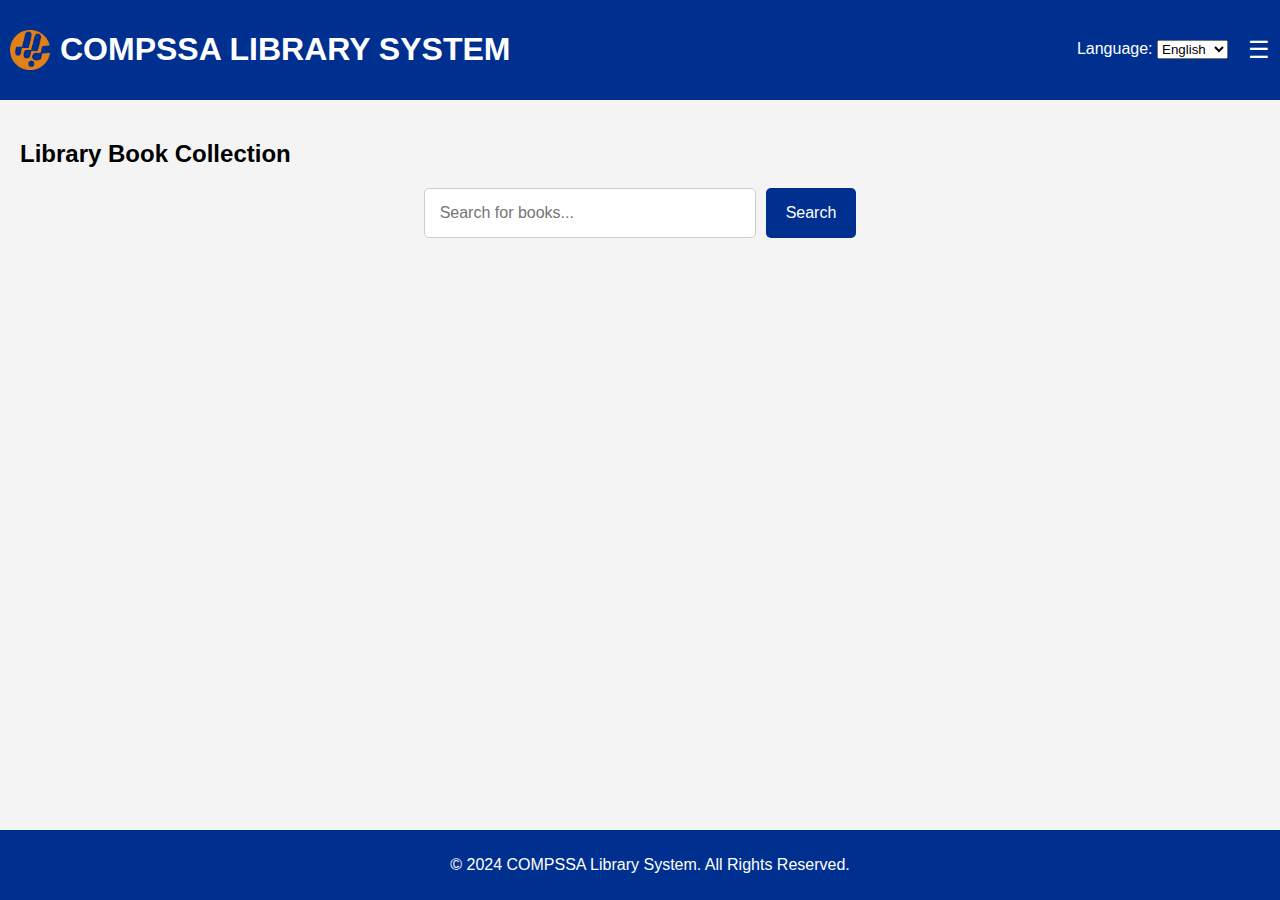
==== books.html @ c0faa0d5 "Add files via upload" ====
<!DOCTYPE html>
<html lang="en">
<head>
    <meta charset="UTF-8">
    <meta name="viewport" content="width=device-width, initial-scale=1.0">
    <title>COMPSSA LIBRARY SYSTEM</title>
    <link rel="icon" href="COMPSSA_LOGO.png" type="image/png">
    <style>
        body {
            font-family: Arial, sans-serif;
            margin: 0;
            padding: 0;
            background-color: #f4f4f4;
        }

        .navbar {
            display: flex;
            justify-content: space-between;
            align-items: center;
            background-color: #00308F;
            padding: 10px;
            color: white;
        }

        .logo {
            display: flex;
            align-items: center;
        }

        .logo-img {
            height: 40px;
            margin-right: 10px;
        }

        .language-selector {
            margin-left: auto;
        }

        .hamburger-menu {
            position: relative;
        }

        .hamburger-icon {
            cursor: pointer;
            font-size: 24px;
            margin-left: 20px;
        }

        .overlay {
            display: none;
            position: fixed;
            top: 0;
            left: 0;
            width: 100%;
            height: 50%;
            background-color: rgba(0, 0, 0, 0.8);
            color: white;
            padding: 20px;
            z-index: 1000;
            flex-direction: column;
            align-items: flex-start;
            justify-content: flex-start;
        }

        .overlay.show {
            display: flex;
        }

        .close-btn {
            cursor: pointer;
            font-size: 24px;
            align-self: flex-end;
        }

        .user-info {
            display: flex;
            align-items: center;
            margin-bottom: 20px;
        }

        .user-info img {
            width: 40px;
            height: 40px;
            border-radius: 50%;
            margin-right: 10px;
        }

        .user-info p {
            margin: 0;
        }

        .user-menu {
            display: flex;
            flex-direction: column;
        }

        .user-menu button {
            margin-top: 10px;
            padding: 10px;
            background-color: #444;
            color: white;
            border: none;
            border-radius: 5px;
            cursor: pointer;
        }

        .home-container {
            padding: 20px;
        }

        .search-container {
            display: flex;
            justify-content: center;
            margin: 20px 0;
        }

        .search-bar {
            display: flex;
            gap: 10px;
        }

        #book-search {
            padding: 15px;
            font-size: 16px;
            border: 1px solid #ccc;
            border-radius: 5px;
            width: 300px;
        }

        #search-btn {
            padding: 15px 20px;
            font-size: 16px;
            background-color: #00308F;
            color: white;
            border: none;
            border-radius: 5px;
            cursor: pointer;
        }

        .books-list {
            display: flex;
            flex-wrap: wrap;
            gap: 20px;
        }

        .book-card {
            background: white;
            border-radius: 5px;
            padding: 10px;
            box-shadow: 0 2px 5px rgba(0,0,0,0.1);
            flex: 1 1 calc(25% - 20px);
            cursor: pointer; /* Indicate clickable */
        }

        .book-card img {
            max-width: 100%;
            border-radius: 5px;
        }

        /* Modal Styles */
        .modal {
            display: none;
            position: fixed;
            top: 50%;
            left: 50%;
            transform: translate(-50%, -50%);
            background: white;
            padding: 20px;
            box-shadow: 0 4px 20px rgba(0, 0, 0, 0.3);
            z-index: 2000;
            border-radius: 8px;
            max-width: 500px;
            width: 90%;
        }

        .modal img {
            max-width: 100%;
            border-radius: 5px;
        }

        .modal .modal-close {
            cursor: pointer;
            font-size: 24px;
            float: right;
        }

        footer {
            position: fixed;
            bottom: 0;
            width: 100%;
            text-align: center;
            padding: 10px;
            background-color: #00308F;
            color: white;
        }
    </style>
</head>
<body>
    <!-- Navbar Section -->
    <nav class="navbar">
        <div class="logo">
            <img src="COMPSSA_LOGO.png" alt="UG Library Logo" class="logo-img">
            <h1 id="nav-title">COMPSSA LIBRARY SYSTEM</h1>
        </div>

        <div class="language-selector">
            <label for="language" style="color: white;" id="language-label">Language:</label>
            <select id="language" onchange="changeLanguage()">
                <option value="en">English</option>
                <option value="fr">French</option>
                <option value="es">Spanish</option>
            </select>
        </div>

        <!-- Hamburger Menu for User Info -->
        <div class="hamburger-menu" id="hamburger-menu">
            <div class="hamburger-icon" onclick="toggleMenu()">
                &#9776; <!-- Hamburger icon -->
            </div>
        </div>
    </nav>

    <!-- Overlay for User Menu -->
    <div class="overlay" id="user-overlay">
        <div class="close-btn" onclick="toggleMenu()">✖</div>
        <div class="user-info">
            <img src="user-icon.png" alt="User Icon" />
            <p id="username">John Doe</p>
        </div>
        <div class="user-menu">
            <button onclick="logout()" id="logout-btn">Log Out</button>
            <button onclick="window.open('https://sakai.ug.edu.gh', '_blank')" id="go-sakai-btn">Go to Sakai UG</button>
            <button onclick="window.open('https://ienabler.ug.edu.gh/pls/prodi41/w99pkg.mi_login', '_blank')" id="go-mis-btn">Go to MIS WEB</button>
        </div>
    </div>

    <!-- Home Page Content -->
    <div class="home-container">
        <h2 id="library-collection-title">Library Book Collection</h2>

        <!-- Search Bar Section -->
        <div class="search-container">
            <div class="search-bar">
                <input type="text" id="book-search" placeholder="Search for books..." onkeyup="searchBooks()">
                <button id="search-btn" onclick="searchBooks()">Search</button>
            </div>
        </div>

        <!-- Book List Section -->
        <div class="books-list" id="books-list">
            <!-- Books will be dynamically loaded here from Google Books API -->
        </div>
    </div>

    <!-- Modal for Book Details -->
    <div class="modal" id="book-modal">
        <span class="modal-close" onclick="closeModal()">✖</span>
        <h3 id="modal-title"></h3>
        <img id="modal-image" src="" alt="Book Image">
        <p><strong>Author:</strong> <span id="modal-author"></span></p>
        <p><strong>Info:</strong> <span id="modal-info"></span></p>
    </div>

    <footer>
        <p>&copy; 2024 COMPSSA Library System. All Rights Reserved.</p>
    </footer>

    <script>
        const translations = {
            en: {
                navTitle: "COMPSSA LIBRARY SYSTEM",
                languageLabel: "Language:",
                libraryCollectionTitle: "Library Book Collection",
                logoutBtn: "Log Out",
                goSakaiBtn: "Go to Sakai UG",
                goMisBtn: "Go to MIS WEB",
                searchPlaceholder: "Search for books...",
                searchBtn: "Search"
            },
            fr: {
                navTitle: "SYSTÈME DE BIBLIOTHÈQUE COMPSSA",
                languageLabel: "Langue:",
                libraryCollectionTitle: "Collection de livres de la bibliothèque",
                logoutBtn: "Se déconnecter",
                goSakaiBtn: "Aller à Sakai UG",
                goMisBtn: "Aller à MIS WEB",
                searchPlaceholder: "Rechercher des livres...",
                searchBtn: "Chercher"
            },
            es: {
                navTitle: "SISTEMA DE BIBLIOTECA COMPSSA",
                languageLabel: "Idioma:",
                libraryCollectionTitle: "Colección de libros de la biblioteca",
                logoutBtn: "Cerrar sesión",
                goSakaiBtn: "Ir a Sakai UG",
                goMisBtn: "Ir a MIS WEB",
                searchPlaceholder: "Buscar libros...",
                searchBtn: "Buscar"
            }
        };

        function changeLanguage() {
            const language = document.getElementById('language').value;

            // Update all text elements based on the selected language
            document.getElementById('nav-title').textContent = translations[language].navTitle;
            document.getElementById('language-label').textContent = translations[language].languageLabel;
            document.getElementById('library-collection-title').textContent = translations[language].libraryCollectionTitle;
            document.getElementById('logout-btn').textContent = translations[language].logoutBtn;
            document.getElementById('go-sakai-btn').textContent = translations[language].goSakaiBtn;
            document.getElementById('go-mis-btn').textContent = translations[language].goMisBtn;
            document.getElementById('book-search').placeholder = translations[language].searchPlaceholder;
            document.getElementById('search-btn').textContent = translations[language].searchBtn;
        }

        // Check if user is logged in
        const loggedIn = true; // Change this based on your login status

        if (!loggedIn) {
            alert("You must be logged in to view the books.");
            window.location.href = "login.html"; // Redirect to login page if not logged in
        }

        // Toggle the hamburger menu visibility
        function toggleMenu() {
            const userOverlay = document.getElementById("user-overlay");
            userOverlay.classList.toggle("show");
        }

        function logout() {
            localStorage.removeItem('loggedIn');
            alert("Logging out...");
            window.location.href = "index.html"; // Redirect to login page on log out
        }

        document.addEventListener('click', function(event) {
            const userOverlay = document.getElementById("user-overlay");
            const hamburgerMenu = document.getElementById("hamburger-menu");

            if (!userOverlay.contains(event.target) && !hamburgerMenu.contains(event.target)) {
                userOverlay.classList.remove("show"); // Close overlay if clicked outside
            }
        });

        // Dynamically set the username (for demo purposes)
        const username = "John Doe"; // This would come from your login system
        document.getElementById("username").textContent = username;

        // Function to search books using Google Books API
        async function searchBooks() {
            const searchTerm = document.getElementById("book-search").value;
            const booksList = document.getElementById("books-list");

            if (!searchTerm.trim()) {
                booksList.innerHTML = "<p>Please enter a search term.</p>";
                return;
            }

            try {
                const response = await fetch(`https://www.googleapis.com/books/v1/volumes?q=${searchTerm}`);
                const data = await response.json();

                booksList.innerHTML = ""; // Clear the previous results

                if (data.items) {
                    data.items.forEach(item => {
                        const book = item.volumeInfo;
                        const bookCard = document.createElement("div");
                        bookCard.classList.add("book-card");
                        bookCard.setAttribute("data-title", book.title);
                        bookCard.setAttribute("data-author", book.authors ? book.authors.join(", ") : "Unknown Author");
                        bookCard.setAttribute("data-info", book.description || "No description available");
                        bookCard.setAttribute("data-image", book.imageLinks ? book.imageLinks.thumbnail : "default.jpg");

                        bookCard.innerHTML = `
                            <img src="${book.imageLinks ? book.imageLinks.thumbnail : 'default.jpg'}" alt="${book.title}">
                            <h3>${book.title}</h3>
                        `;
                        
                        bookCard.addEventListener('click', function() {
                            document.getElementById('modal-title').textContent = book.title;
                            document.getElementById('modal-author').textContent = book.authors ? book.authors.join(", ") : "Unknown Author";
                            document.getElementById('modal-info').textContent = book.description || "No description available";
                            document.getElementById('modal-image').src = book.imageLinks ? book.imageLinks.thumbnail : 'default.jpg';
                            document.getElementById('book-modal').style.display = 'block';
                        });

                        booksList.appendChild(bookCard);
                    });
                } else {
                    booksList.innerHTML = "<p>No books found.</p>";
                }
            } catch (error) {
                console.error("Error fetching books:", error);
                booksList.innerHTML = "<p>Error fetching data from Google Books API.</p>";
            }
        }

        // Close the modal
        function closeModal() {
            document.getElementById('book-modal').style.display = 'none'; // Hide modal
        }
    </script>
</body>
</html>
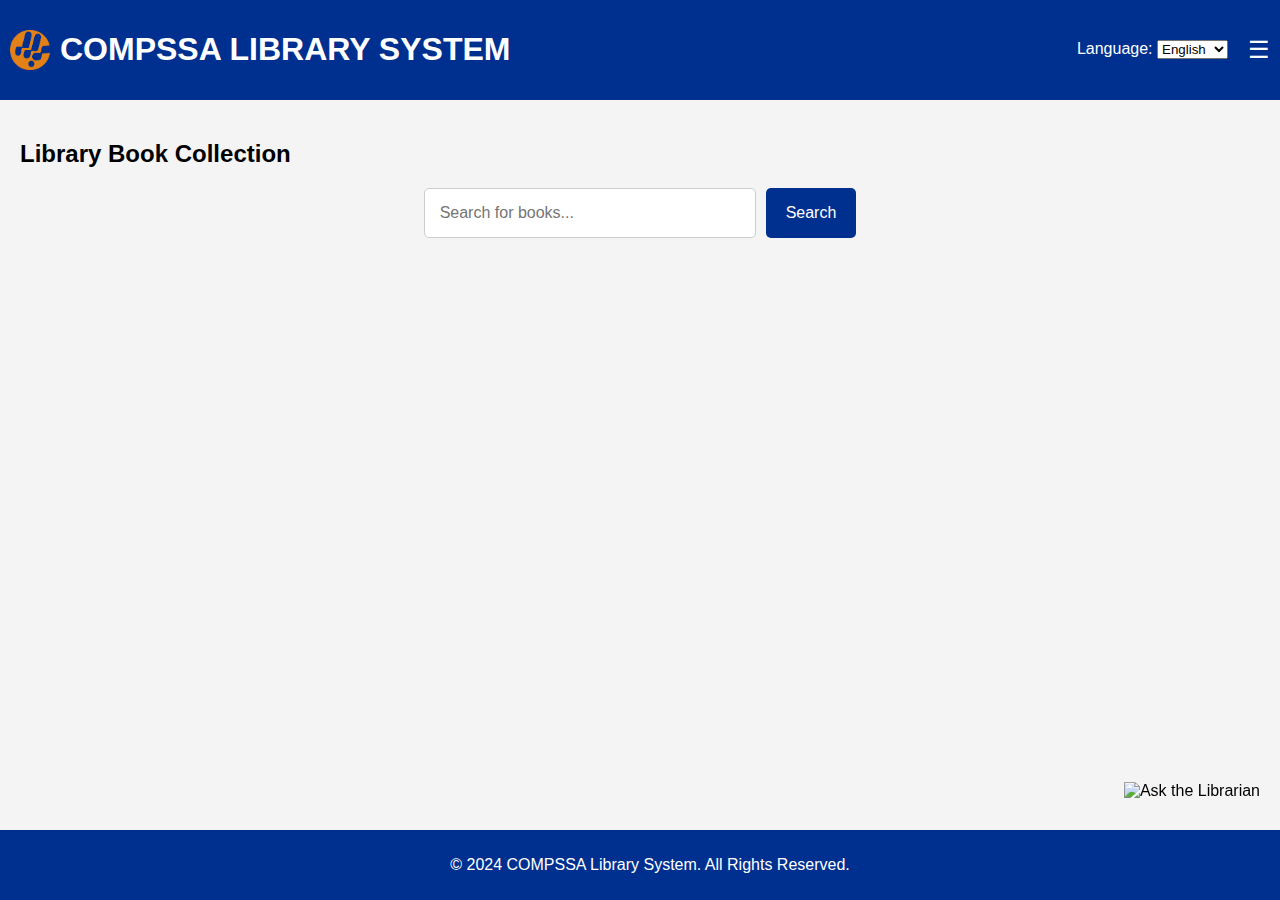
==== commit 0d732214: "Update books.html" ====
--- a/books.html
+++ b/books.html
@@ -193,6 +193,56 @@
             background-color: #00308F;
             color: white;
         }
+
+        .ask-librarian-icon {
+            position: fixed;
+            bottom: 100px;
+            right: 20px;
+            cursor: pointer;
+        }
+
+        .ask-librarian-modal {
+        display: none;
+        position: fixed;
+        top: 50%;
+        left: 50%;
+        transform: translate(-50%, -50%);
+        background-color: white;
+        padding: 50px;
+        box-shadow: 0 4px 20px rgba(0, 0, 0, 0.3);
+        z-index: 2000;
+        border-radius: 8px;
+        max-width: 650px;
+        width: 90%;
+}
+
+    .ask-librarian-modal input,
+    .ask-librarian-modal textarea {
+        width: 100%;
+        padding: 12px;
+        margin: 12px 0;
+        border: 1px solid #ccc;
+        border-radius: 5px;
+    }
+
+    .ask-librarian-modal button {
+        padding: 10px 20px;
+        background-color: #00308F;
+        color: white;
+        border: none;
+        border-radius: 5px;
+        cursor: pointer;
+    }
+
+    .modal-close-btn {
+        cursor: pointer;
+        font-size: 30px;
+        color: #00308F;
+        position: absolute;
+        top: 10px;
+        right: 10px;
+    }
+
     </style>
 </head>
 <body>
@@ -202,7 +252,6 @@
             <img src="COMPSSA_LOGO.png" alt="UG Library Logo" class="logo-img">
             <h1 id="nav-title">COMPSSA LIBRARY SYSTEM</h1>
         </div>
-
         <div class="language-selector">
             <label for="language" style="color: white;" id="language-label">Language:</label>
             <select id="language" onchange="changeLanguage()">
@@ -220,24 +269,9 @@
         </div>
     </nav>
 
-    <!-- Overlay for User Menu -->
-    <div class="overlay" id="user-overlay">
-        <div class="close-btn" onclick="toggleMenu()">✖</div>
-        <div class="user-info">
-            <img src="user-icon.png" alt="User Icon" />
-            <p id="username">John Doe</p>
-        </div>
-        <div class="user-menu">
-            <button onclick="logout()" id="logout-btn">Log Out</button>
-            <button onclick="window.open('https://sakai.ug.edu.gh', '_blank')" id="go-sakai-btn">Go to Sakai UG</button>
-            <button onclick="window.open('https://ienabler.ug.edu.gh/pls/prodi41/w99pkg.mi_login', '_blank')" id="go-mis-btn">Go to MIS WEB</button>
-        </div>
-    </div>
-
     <!-- Home Page Content -->
     <div class="home-container">
         <h2 id="library-collection-title">Library Book Collection</h2>
-
         <!-- Search Bar Section -->
         <div class="search-container">
             <div class="search-bar">
@@ -261,92 +295,84 @@
         <p><strong>Info:</strong> <span id="modal-info"></span></p>
     </div>
 
+  
+    <div class="ask-librarian-icon" onclick="openAskLibrarianForm()">
+        <img src="ASK.gif" alt="Ask the Librarian" style="width: 60px;">
+    </div>
+
+   
+    <div class="ask-librarian-modal" id="ask-librarian-modal">
+        <span class="modal-close-btn" onclick="closeAskLibrarianForm()">✖</span> <!-- Close button -->
+        <h3>Ask the Librarian</h3>
+        <form id="ask-librarian-form" action="/ask-librarian" method="POST">
+            <input type="text" id="name" name="name" placeholder="Your Name" required><br>
+            <input type="email" id="email" name="email" placeholder="Your Email" required><br>
+            <textarea id="message" name="message" placeholder="Your Message" required></textarea><br>
+            <button type="submit">Submit</button>
+        </form>
+        
+    </div>
+    
+
     <footer>
         <p>&copy; 2024 COMPSSA Library System. All Rights Reserved.</p>
     </footer>
 
     <script>
+       document.getElementById('ask-librarian-form').addEventListener('submit', function(event) {
+    event.preventDefault();
+
+    // Collect form data
+    const name = document.getElementById('name').value;
+    const email = document.getElementById('email').value;
+    const message = document.getElementById('message').value;
+
+    // Send the data to the server via a POST request
+    fetch('http://localhost:3000/send-email', {
+        method: 'POST',
+        headers: {
+            'Content-Type': 'application/json',
+        },
+        body: JSON.stringify({ name, email, message }),
+    })
+    .then(response => response.json())
+    .then(data => {
+        alert('Your message has been submitted. We will get back to you shortly.');
+        closeAskLibrarianForm(); // Close the form after successful submission
+    })
+    .catch((error) => {
+        alert('Error sending message. Please try again later.');
+    });
+});
+
+       
+        function changeLanguage() {
+            const language = document.getElementById('language').value;
+            document.getElementById('nav-title').textContent = translations[language].navTitle;
+            document.getElementById('language-label').textContent = translations[language].languageLabel;
+            document.getElementById('library-collection-title').textContent = translations[language].libraryCollectionTitle;
+        }
+
+       
         const translations = {
             en: {
                 navTitle: "COMPSSA LIBRARY SYSTEM",
                 languageLabel: "Language:",
-                libraryCollectionTitle: "Library Book Collection",
-                logoutBtn: "Log Out",
-                goSakaiBtn: "Go to Sakai UG",
-                goMisBtn: "Go to MIS WEB",
-                searchPlaceholder: "Search for books...",
-                searchBtn: "Search"
+                libraryCollectionTitle: "Library Book Collection"
             },
             fr: {
                 navTitle: "SYSTÈME DE BIBLIOTHÈQUE COMPSSA",
                 languageLabel: "Langue:",
-                libraryCollectionTitle: "Collection de livres de la bibliothèque",
-                logoutBtn: "Se déconnecter",
-                goSakaiBtn: "Aller à Sakai UG",
-                goMisBtn: "Aller à MIS WEB",
-                searchPlaceholder: "Rechercher des livres...",
-                searchBtn: "Chercher"
+                libraryCollectionTitle: "Collection de livres de la bibliothèque"
             },
             es: {
                 navTitle: "SISTEMA DE BIBLIOTECA COMPSSA",
                 languageLabel: "Idioma:",
-                libraryCollectionTitle: "Colección de libros de la biblioteca",
-                logoutBtn: "Cerrar sesión",
-                goSakaiBtn: "Ir a Sakai UG",
-                goMisBtn: "Ir a MIS WEB",
-                searchPlaceholder: "Buscar libros...",
-                searchBtn: "Buscar"
+                libraryCollectionTitle: "Colección de libros de la biblioteca"
             }
         };
 
-        function changeLanguage() {
-            const language = document.getElementById('language').value;
-
-            // Update all text elements based on the selected language
-            document.getElementById('nav-title').textContent = translations[language].navTitle;
-            document.getElementById('language-label').textContent = translations[language].languageLabel;
-            document.getElementById('library-collection-title').textContent = translations[language].libraryCollectionTitle;
-            document.getElementById('logout-btn').textContent = translations[language].logoutBtn;
-            document.getElementById('go-sakai-btn').textContent = translations[language].goSakaiBtn;
-            document.getElementById('go-mis-btn').textContent = translations[language].goMisBtn;
-            document.getElementById('book-search').placeholder = translations[language].searchPlaceholder;
-            document.getElementById('search-btn').textContent = translations[language].searchBtn;
-        }
-
-        // Check if user is logged in
-        const loggedIn = true; // Change this based on your login status
-
-        if (!loggedIn) {
-            alert("You must be logged in to view the books.");
-            window.location.href = "login.html"; // Redirect to login page if not logged in
-        }
-
-        // Toggle the hamburger menu visibility
-        function toggleMenu() {
-            const userOverlay = document.getElementById("user-overlay");
-            userOverlay.classList.toggle("show");
-        }
-
-        function logout() {
-            localStorage.removeItem('loggedIn');
-            alert("Logging out...");
-            window.location.href = "index.html"; // Redirect to login page on log out
-        }
-
-        document.addEventListener('click', function(event) {
-            const userOverlay = document.getElementById("user-overlay");
-            const hamburgerMenu = document.getElementById("hamburger-menu");
-
-            if (!userOverlay.contains(event.target) && !hamburgerMenu.contains(event.target)) {
-                userOverlay.classList.remove("show"); // Close overlay if clicked outside
-            }
-        });
-
-        // Dynamically set the username (for demo purposes)
-        const username = "John Doe"; // This would come from your login system
-        document.getElementById("username").textContent = username;
-
-        // Function to search books using Google Books API
+        // Search books function (fetching from Google Books API)
         async function searchBooks() {
             const searchTerm = document.getElementById("book-search").value;
             const booksList = document.getElementById("books-list");
@@ -396,9 +422,9 @@
             }
         }
 
-        // Close the modal
+        // Close the book modal
         function closeModal() {
-            document.getElementById('book-modal').style.display = 'none'; // Hide modal
+            document.getElementById('book-modal').style.display = 'none';
         }
     </script>
 </body>
